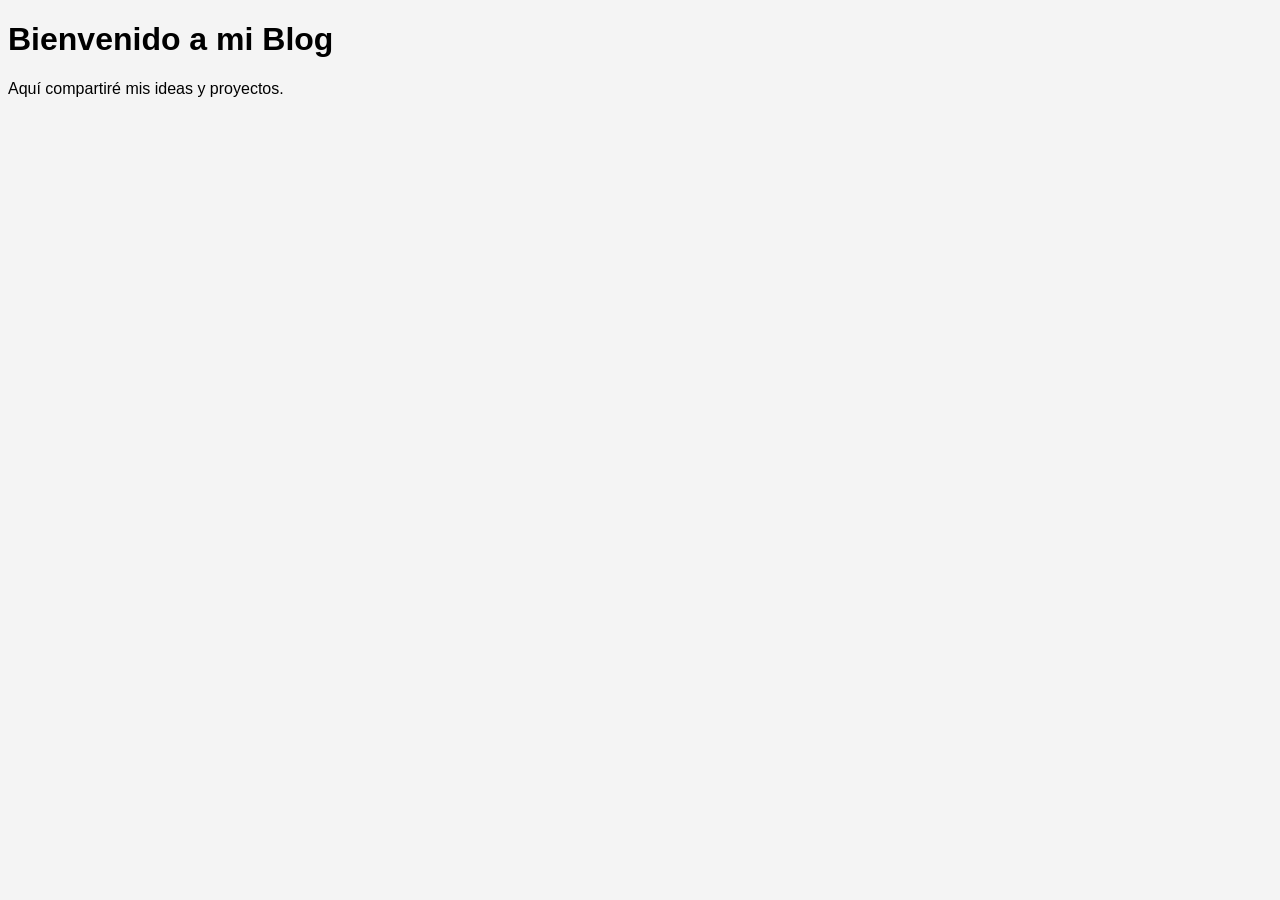
==== index.html @ c18880d9 "feat: Configuración inicial del blog y publicación de bienvenida" ====
<!DOCTYPE html>
<html lang="es">

<head>
    <meta charset="UTF-8">
    <title>Mi Blog Personal</title>
    <link rel="stylesheet" href="style.css">
</head>

<body>
    <h1>Bienvenido a mi Blog</h1>
    <p>Aquí compartiré mis ideas y proyectos.</p>
</body>

</html>
---- style.css ----
body {
    font-family: sans-serif;
    background-color: #f4f4f4;
}
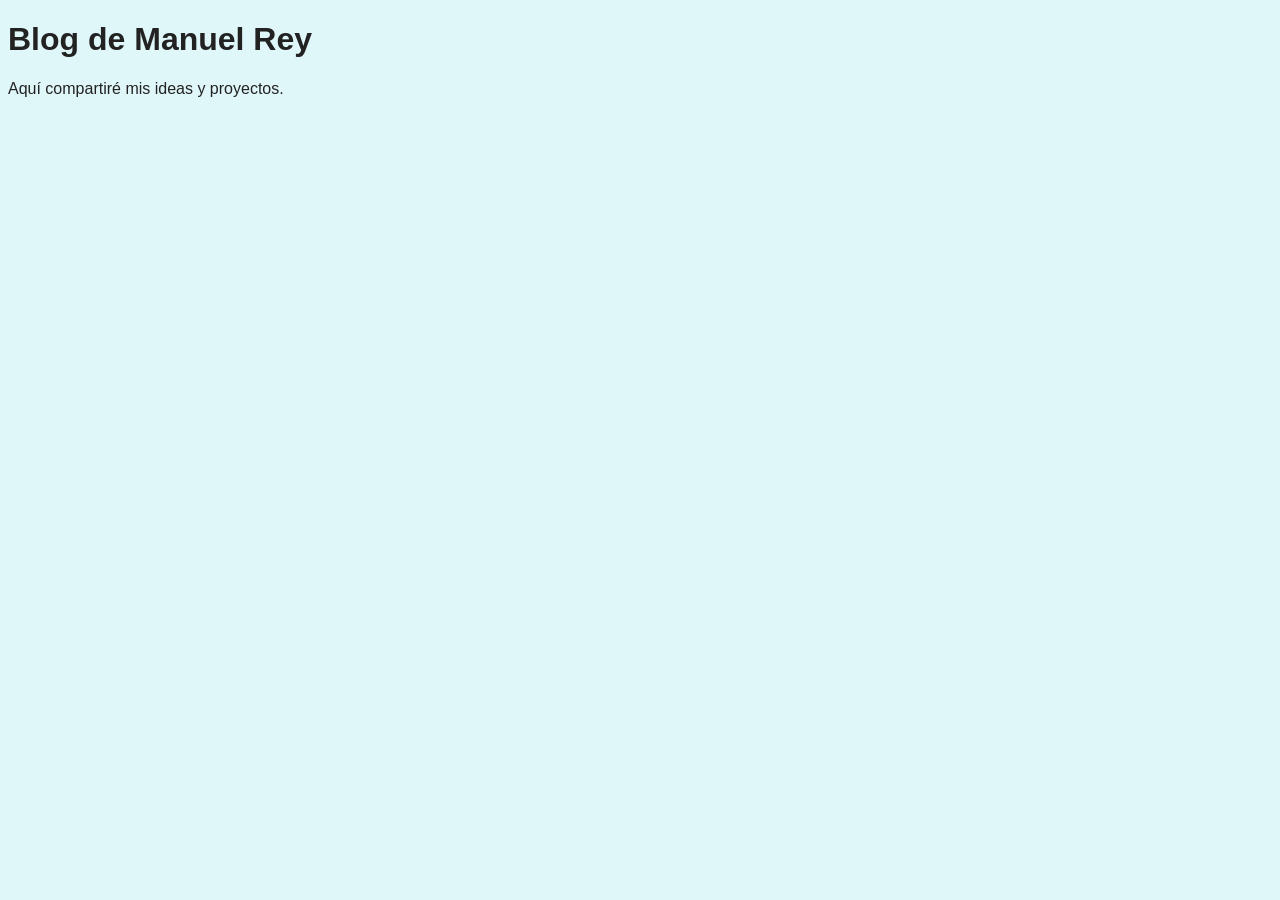
==== commit 499ae5d2: "feat: Actualizar título y estilos base del blog" ====
--- a/index.html
+++ b/index.html
@@ -8,7 +8,7 @@
 </head>
 
 <body>
-    <h1>Bienvenido a mi Blog</h1>
+    <h1>Blog de Manuel Rey</h1>
     <p>Aquí compartiré mis ideas y proyectos.</p>
 </body>
 
--- a/style.css
+++ b/style.css
@@ -1,4 +1,5 @@
 body {
     font-family: sans-serif;
-    background-color: #f4f4f4;
+    background-color: #e0f7fa;
+    color: #222;
 }
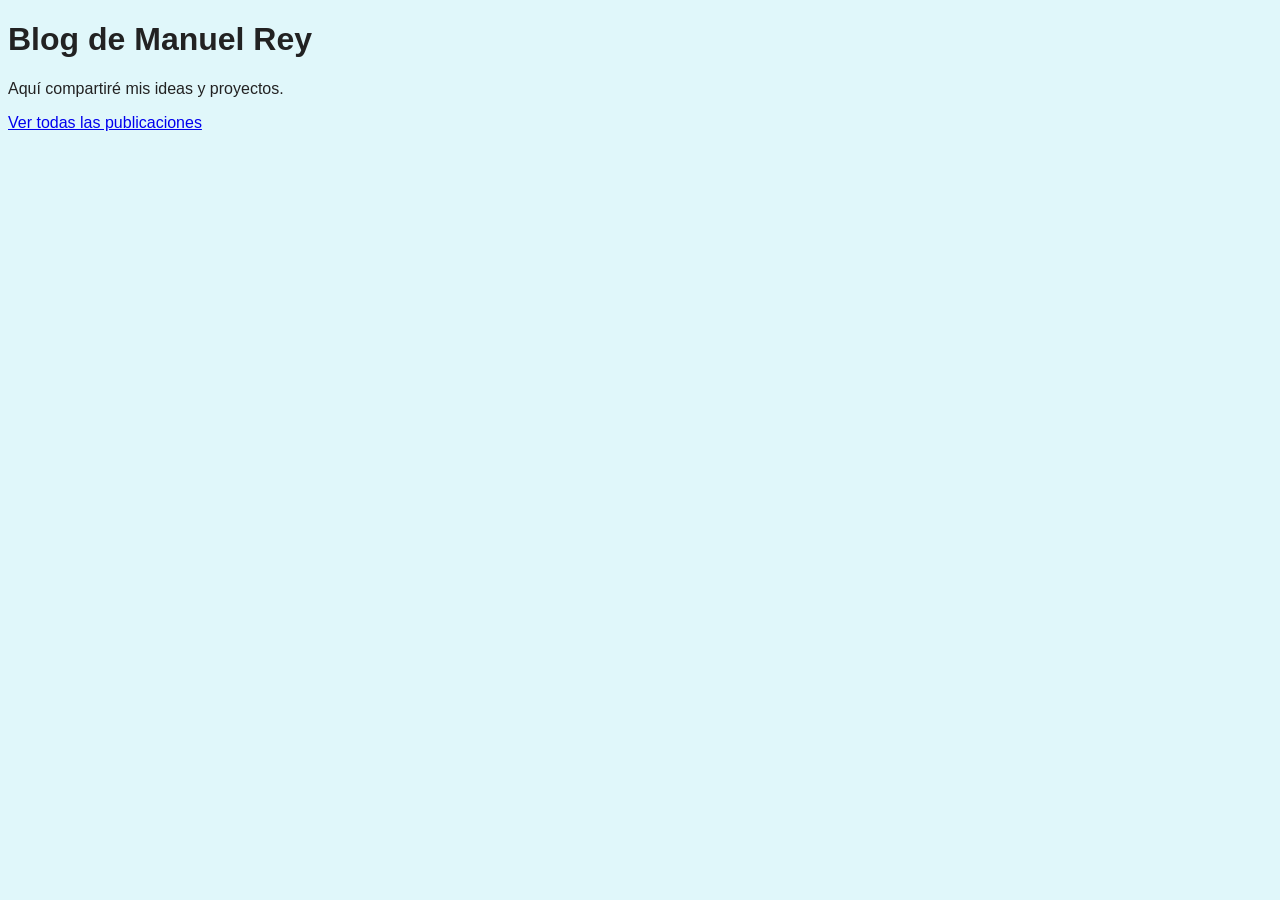
==== commit ad56f16e: "feat: Crear página de archivo y enlazar desde la portada" ====
--- a/index.html
+++ b/index.html
@@ -10,6 +10,7 @@
 <body>
     <h1>Blog de Manuel Rey</h1>
     <p>Aquí compartiré mis ideas y proyectos.</p>
+    <p><a href="archive.html">Ver todas las publicaciones</a></p>
 </body>
 
 </html>
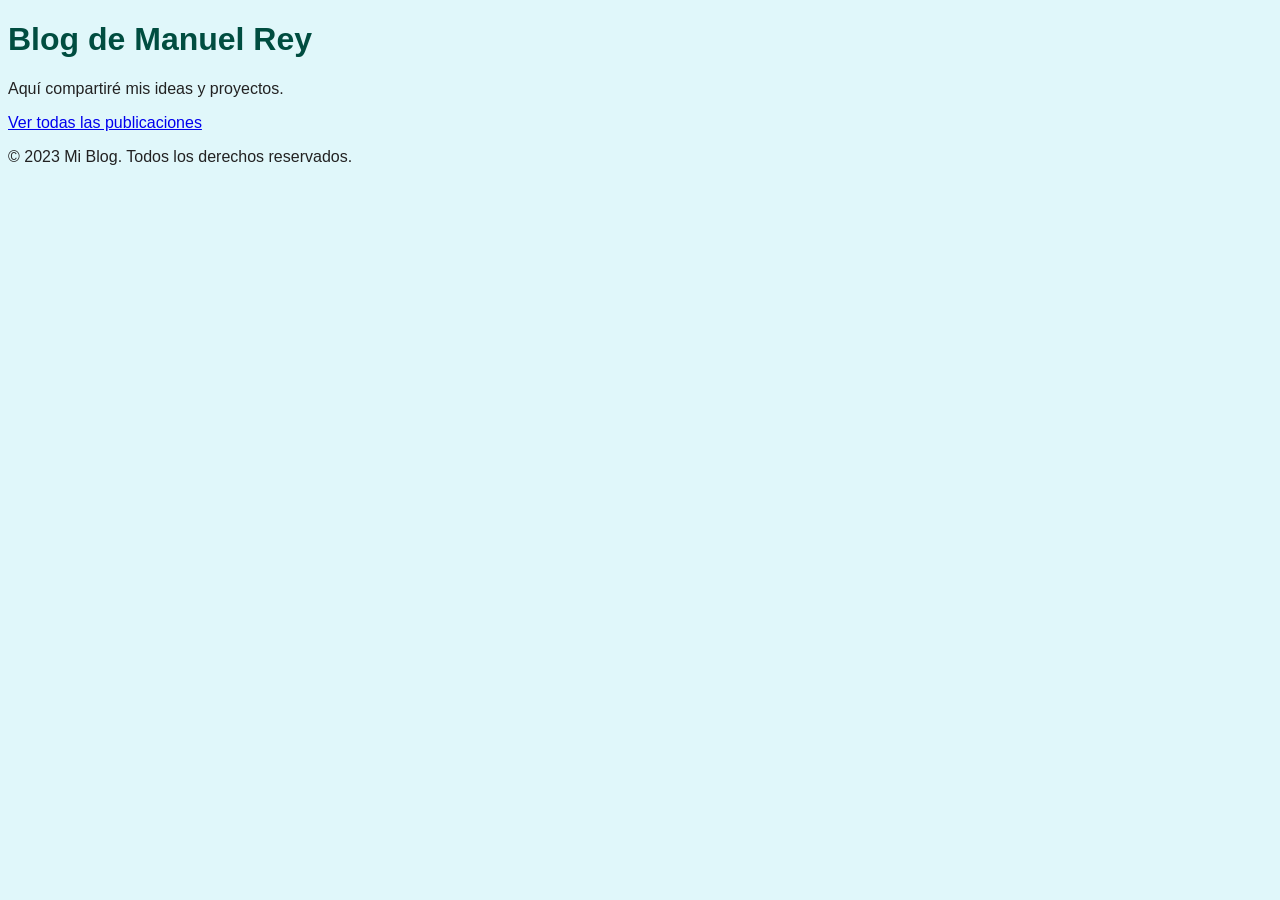
==== commit 24c3bd94: "feat: Añadir pie de página global" ====
--- a/index.html
+++ b/index.html
@@ -11,6 +11,9 @@
     <h1>Blog de Manuel Rey</h1>
     <p>Aquí compartiré mis ideas y proyectos.</p>
     <p><a href="archive.html">Ver todas las publicaciones</a></p>
+    <footer>
+        <p>&copy; 2023 Mi Blog. Todos los derechos reservados.</p>
+    </footer>
 </body>
 
 </html>
--- a/style.css
+++ b/style.css
@@ -2,4 +2,9 @@
     font-family: sans-serif;
     background-color: #e0f7fa;
     color: #222;
+}
+
+h1 {
+    color: #004d40;
+    text-align: left;
 }
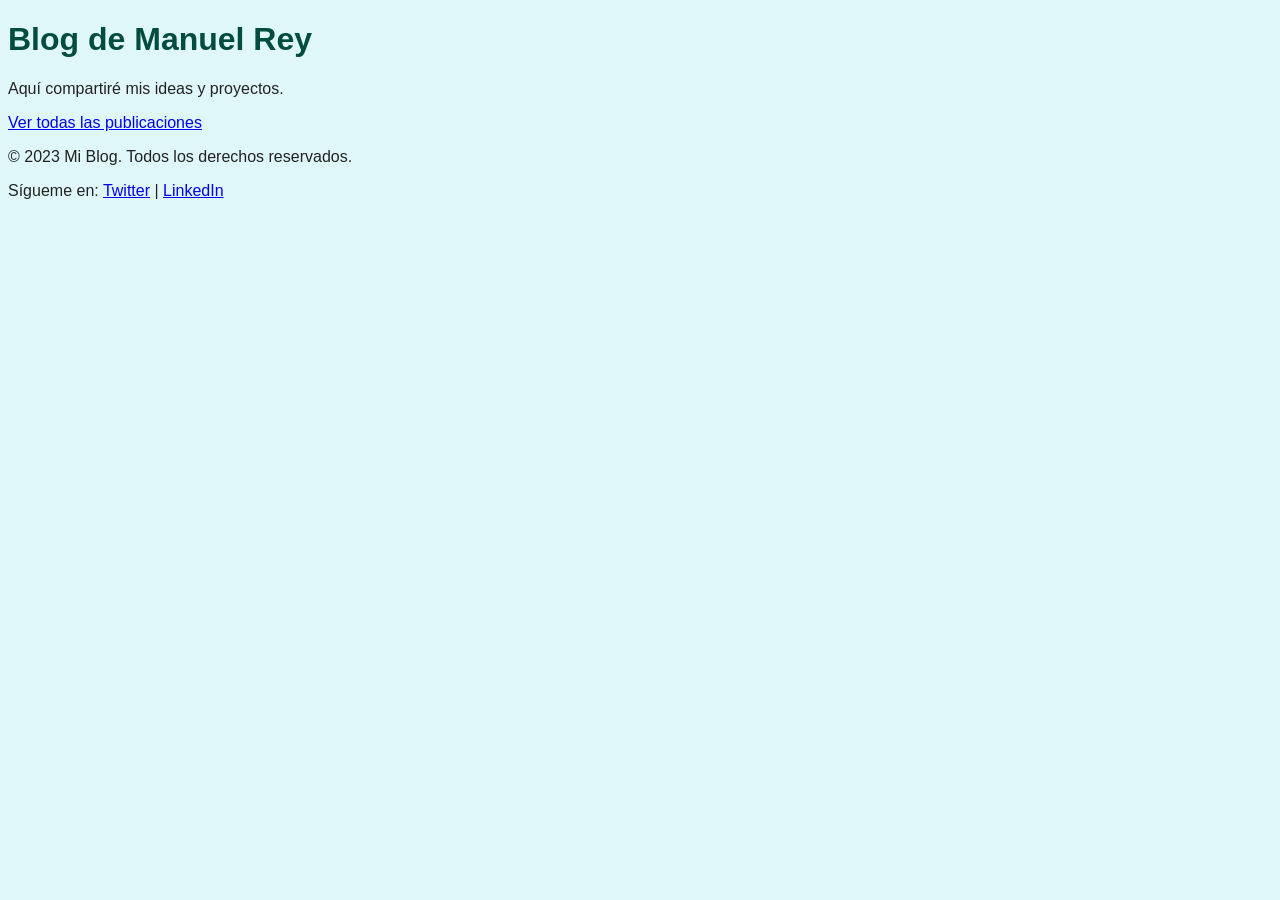
==== commit 4265057a: "feat: Añadir enlaces a redes sociales en el pie de página" ====
--- a/index.html
+++ b/index.html
@@ -13,6 +13,7 @@
     <p><a href="archive.html">Ver todas las publicaciones</a></p>
     <footer>
         <p>&copy; 2023 Mi Blog. Todos los derechos reservados.</p>
+        <p>Sígueme en: <a href="#">Twitter</a> | <a href="#">LinkedIn</a></p>
     </footer>
 </body>
 
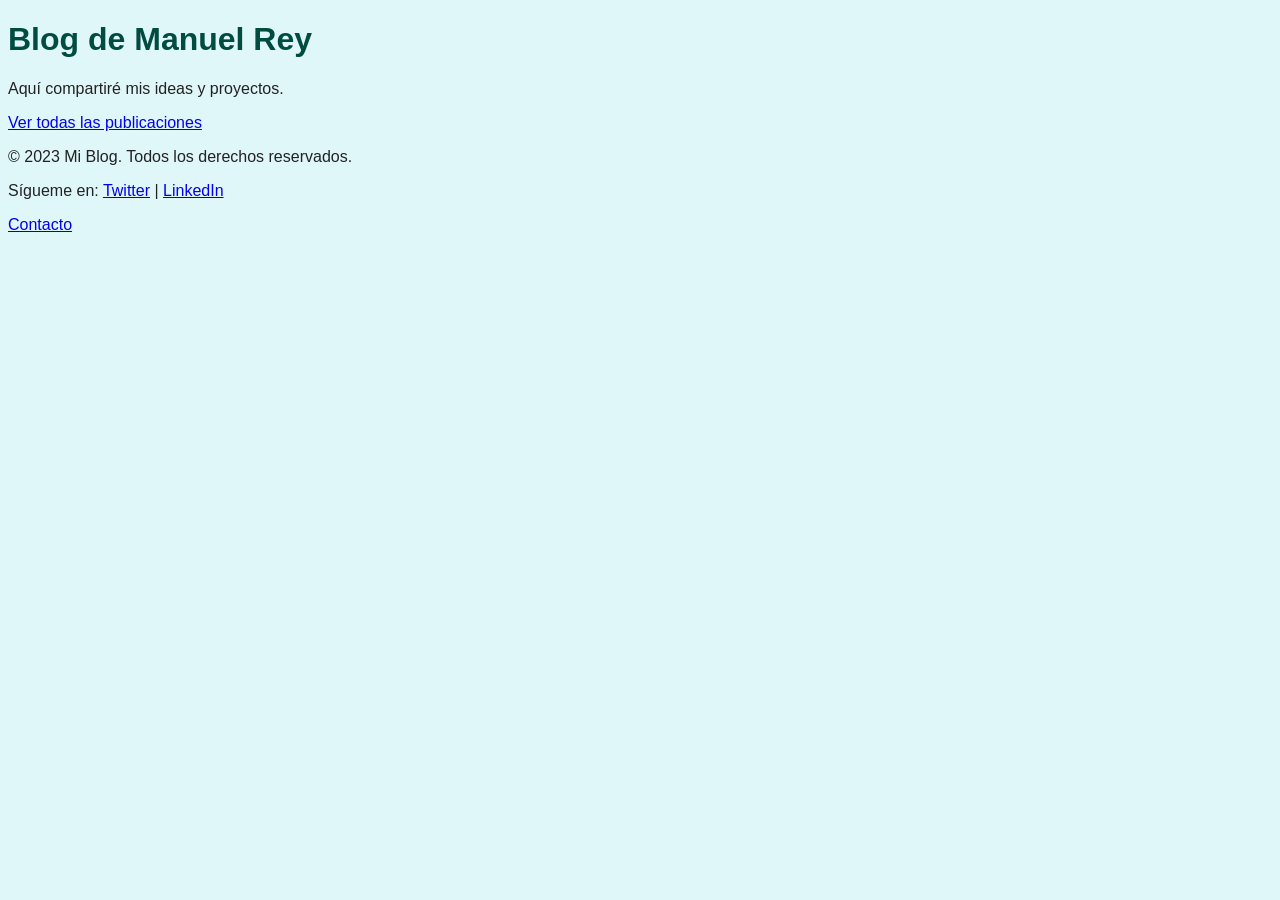
==== commit a32ff9d8: "feat: Crear página de contacto y enlazar en el pie de página" ====
--- a/index.html
+++ b/index.html
@@ -14,6 +14,7 @@
     <footer>
         <p>&copy; 2023 Mi Blog. Todos los derechos reservados.</p>
         <p>Sígueme en: <a href="#">Twitter</a> | <a href="#">LinkedIn</a></p>
+        <p><a href="contact.html">Contacto</a></p>
     </footer>
 </body>
 
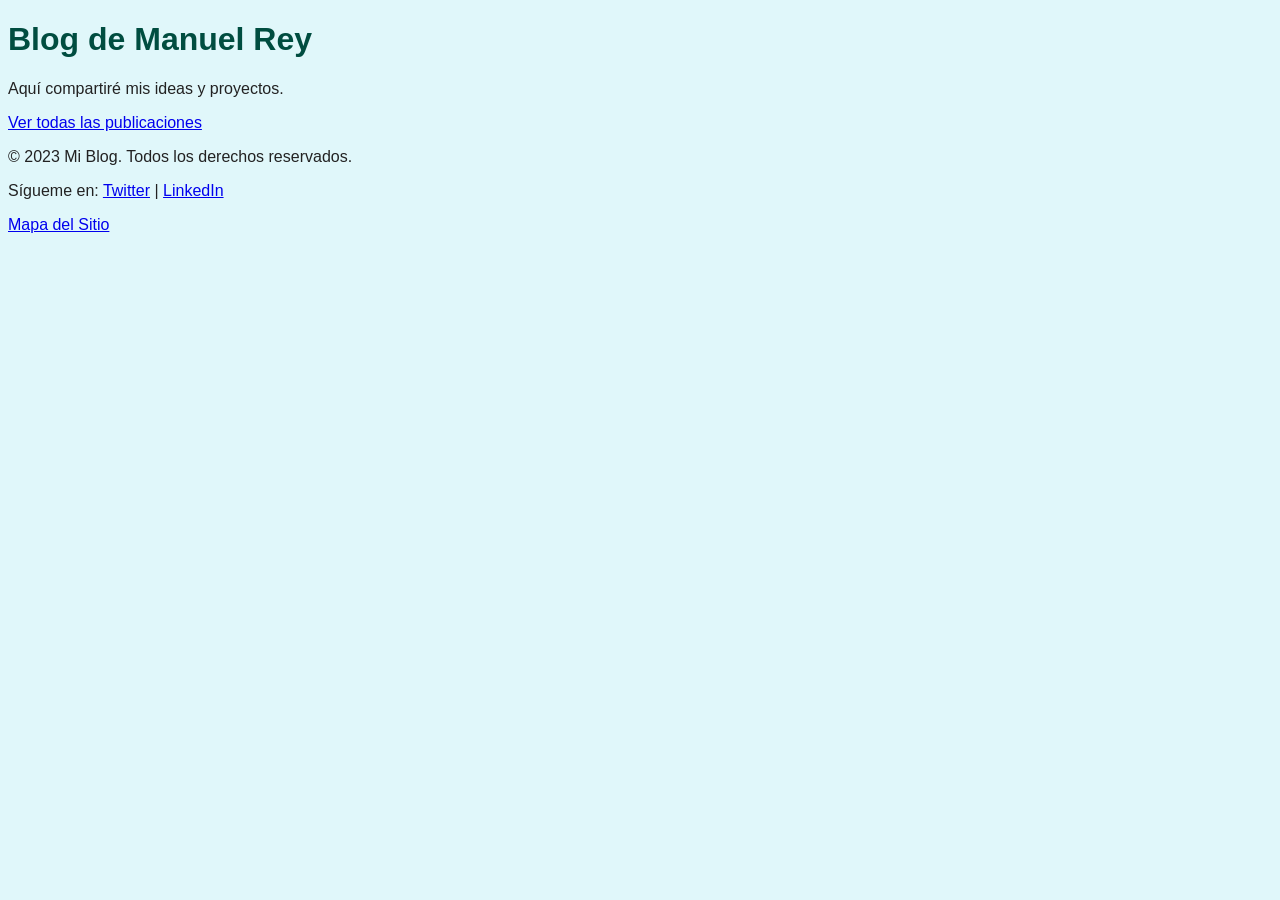
==== commit 82a0fe61: "feat: Añadir enlace al mapa del sitio en el pie de página" ====
--- a/index.html
+++ b/index.html
@@ -14,7 +14,7 @@
     <footer>
         <p>&copy; 2023 Mi Blog. Todos los derechos reservados.</p>
         <p>Sígueme en: <a href="#">Twitter</a> | <a href="#">LinkedIn</a></p>
-        <p><a href="contact.html">Contacto</a></p>
+        <p><a href="#">Mapa del Sitio</a></p>
     </footer>
 </body>
 
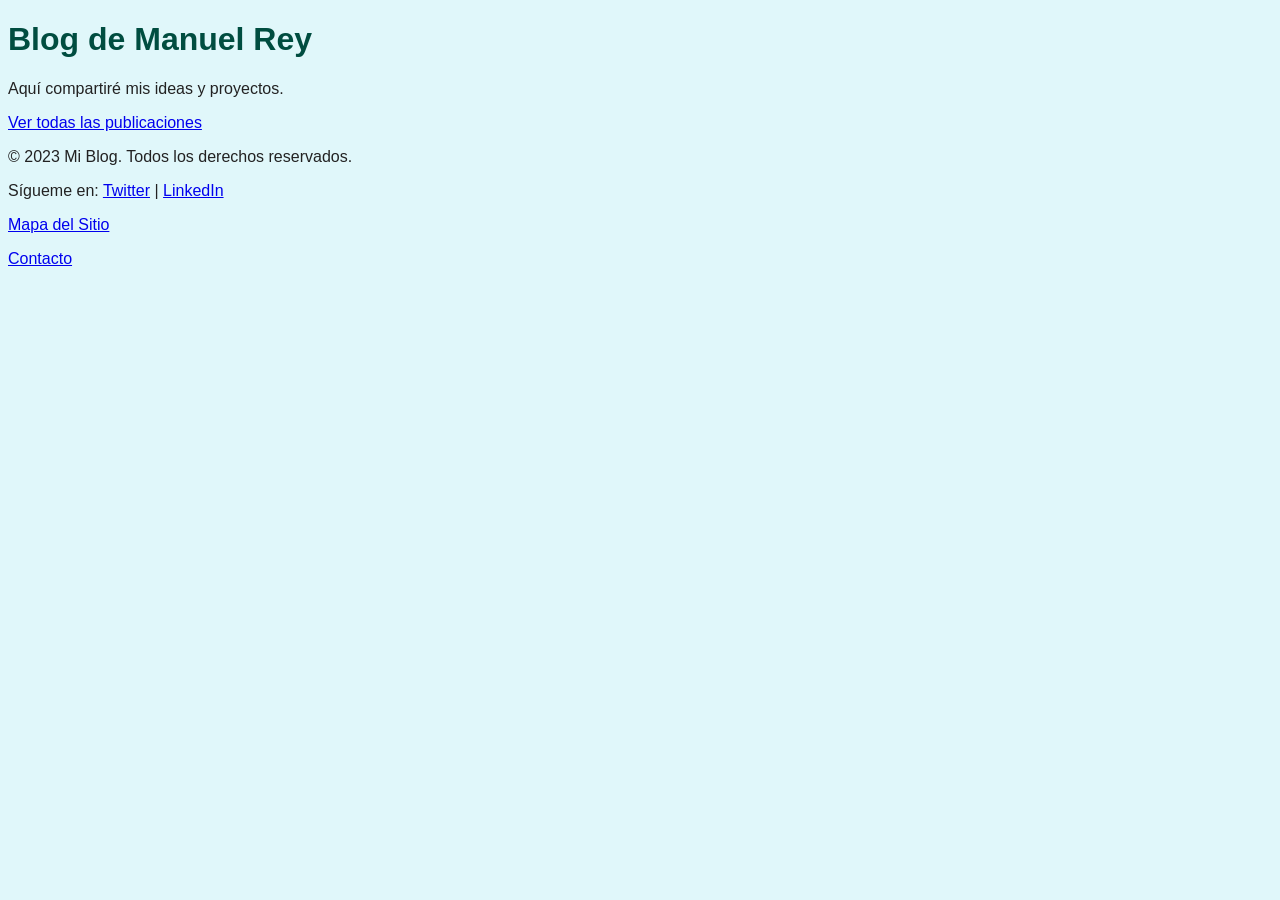
==== commit 75171366: "fix: Resolver conflicto en PR integrando Mapa del Sitio y Contacto" ====
--- a/index.html
+++ b/index.html
@@ -15,6 +15,7 @@
         <p>&copy; 2023 Mi Blog. Todos los derechos reservados.</p>
         <p>Sígueme en: <a href="#">Twitter</a> | <a href="#">LinkedIn</a></p>
         <p><a href="#">Mapa del Sitio</a></p>
+        <p><a href="contact.html">Contacto</a></p>
     </footer>
 </body>
 
